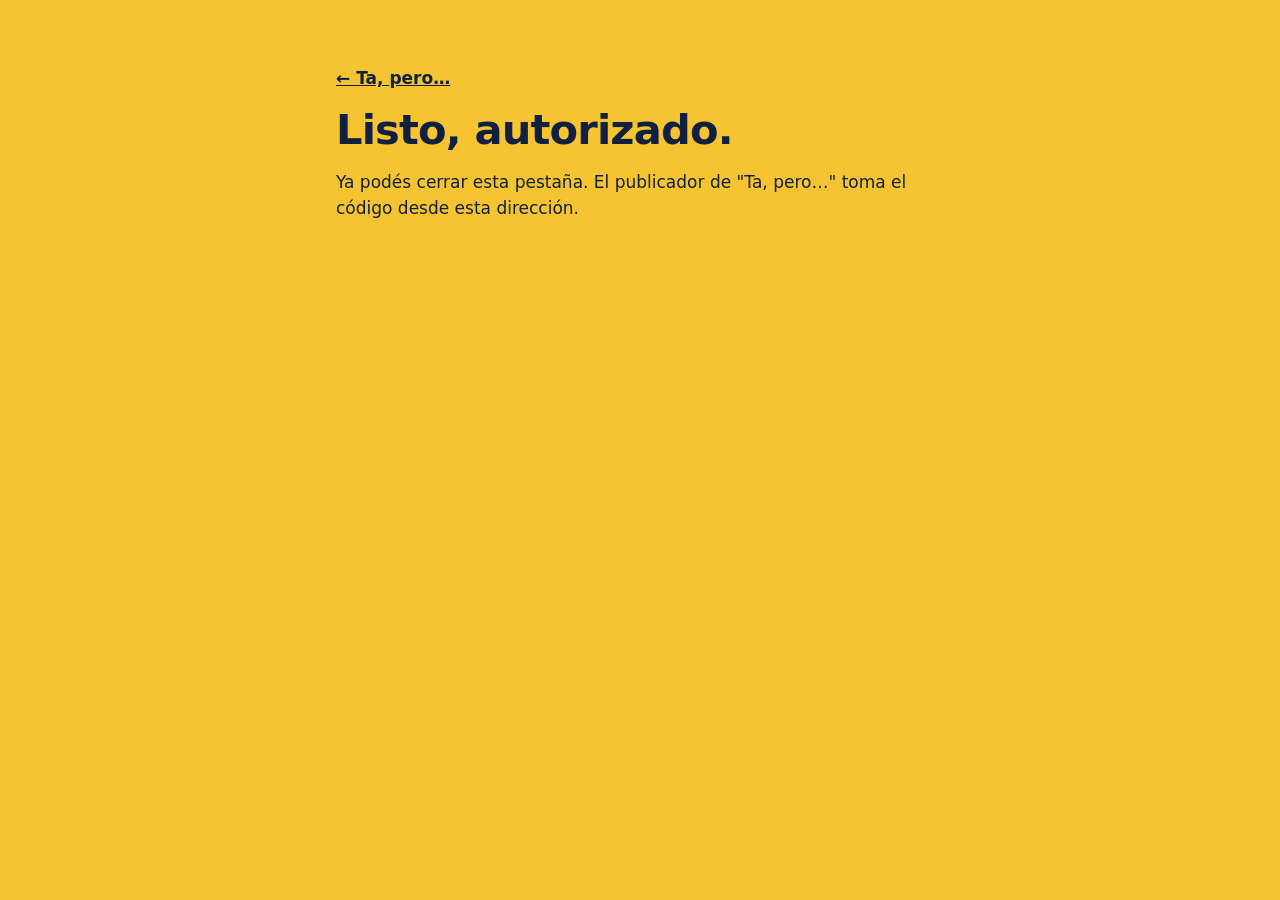
==== autorizado.html @ d3b670e7 "página de retorno OAuth" ====
<!doctype html>
<html lang="es-UY">
<head>
<meta charset="utf-8">
<meta name="viewport" content="width=device-width, initial-scale=1">
<meta name="robots" content="noindex">
<title>Autorizado — Ta, pero…</title>
<link rel="icon" href="logo120.png">
<link rel="stylesheet" href="estilo.css">
</head>
<body>
<main>
  <p><a href="./">← Ta, pero…</a></p>
  <h1>Listo, autorizado.</h1>
  <p>Ya podés cerrar esta pestaña. El publicador de "Ta, pero…" toma el código desde esta dirección.</p>
</main>
</body>
</html>
---- estilo.css ----
:root { --fondo: #f5c430; --tinta: #122040; --suave: #2c3b5e; }
* { box-sizing: border-box; }
body { margin: 0; background: var(--fondo); color: var(--tinta); font: 17px/1.55 system-ui, -apple-system, "Segoe UI", sans-serif; }
main { max-width: 640px; margin: 0 auto; padding: 48px 16px 64px; }
h1 { font-size: 2.6rem; line-height: 1.05; margin: 16px 0 8px; letter-spacing: -0.02em; }
h2 { font-size: 1.2rem; margin-top: 2em; }
a { color: var(--tinta); font-weight: 600; }
.logo { width: 96px; height: 96px; border-radius: 50%; }
.redes { display: flex; flex-wrap: wrap; gap: 10px; margin: 24px 0; padding: 0; list-style: none; }
.redes a { display: inline-block; padding: 10px 16px; border: 2px solid var(--tinta); border-radius: 999px; text-decoration: none; }
.redes a:hover { background: var(--tinta); color: var(--fondo); }
.chico { color: var(--suave); font-size: 0.9rem; }
footer { margin-top: 48px; font-size: 0.9rem; }
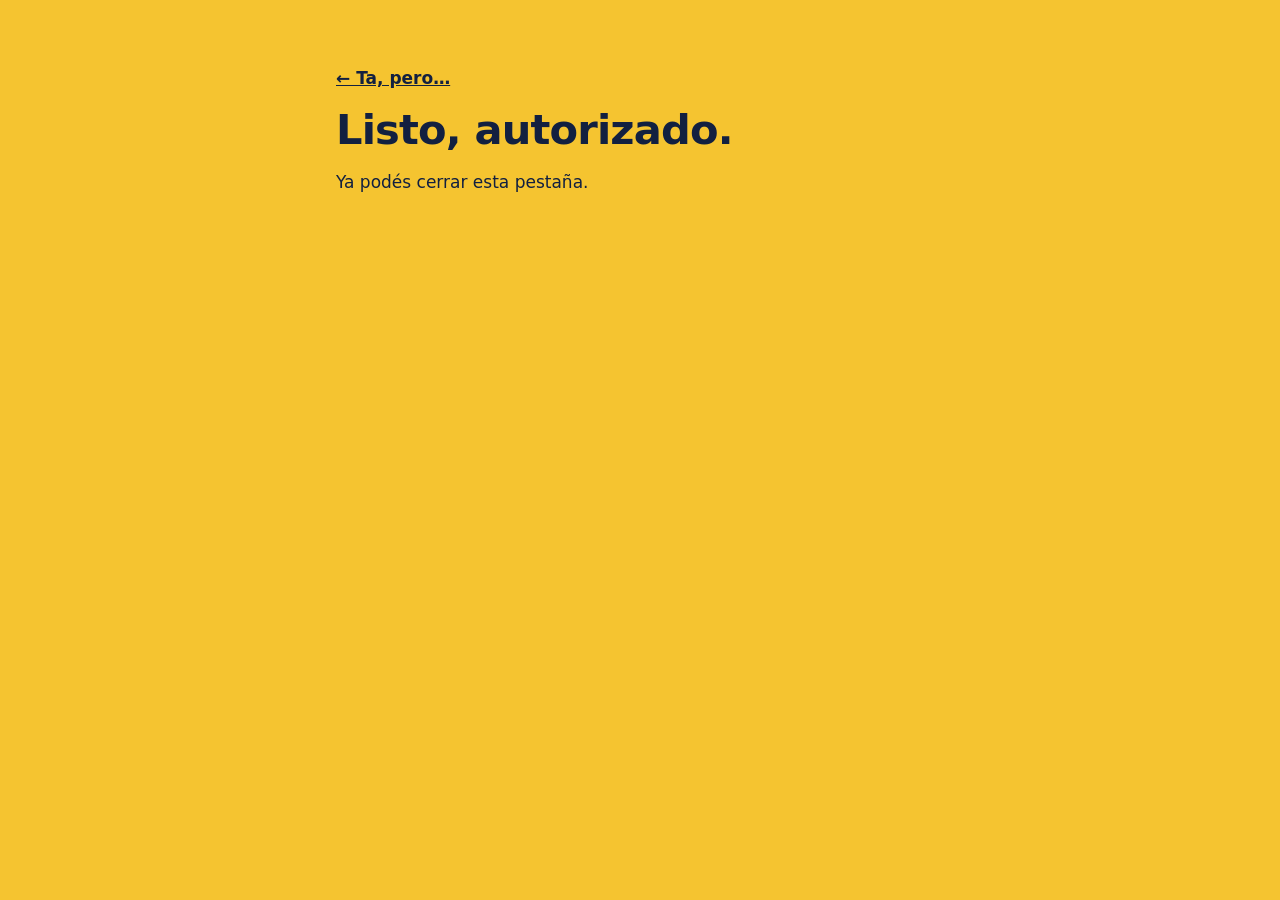
==== commit 225a5491: "sitio: landing actualizada" ====
--- a/autorizado.html
+++ b/autorizado.html
@@ -5,14 +5,35 @@
 <meta name="viewport" content="width=device-width, initial-scale=1">
 <meta name="robots" content="noindex">
 <title>Autorizado — Ta, pero…</title>
-<link rel="icon" href="logo120.png">
+<link rel="icon" type="image/png" sizes="32x32" href="favicon-32.png">
+<link rel="icon" type="image/png" sizes="120x120" href="logo120.png">
+<link rel="apple-touch-icon" href="apple-touch-icon.png">
 <link rel="stylesheet" href="estilo.css">
 </head>
 <body>
 <main>
   <p><a href="./">← Ta, pero…</a></p>
   <h1>Listo, autorizado.</h1>
-  <p>Ya podés cerrar esta pestaña. El publicador de "Ta, pero…" toma el código desde esta dirección.</p>
+  <div id="con-codigo" hidden>
+    <p>Copiá este código y mandáselo al publicador (por el chat de Claude):</p>
+    <p><code id="codigo" style="display:block;word-break:break-all;font-size:1.1rem;padding:14px;border-radius:10px;background:rgba(127,127,127,.15)"></code></p>
+    <p><button id="copiar" type="button" style="font-size:1.1rem;padding:10px 18px">Copiar código</button> <span id="copiado"></span></p>
+  </div>
+  <p id="sin-codigo">Ya podés cerrar esta pestaña.</p>
 </main>
+<script>
+  // El código viene en la dirección (?code=…): en el celular no se ve, así que se muestra acá para copiarlo
+  // (dueño, 2026-10-24, autorizando TikTok desde el celular). No se envía a ningún lado.
+  (function(){
+    var q = new URLSearchParams(location.search), c = q.get("code");
+    if(!c) return;
+    document.getElementById("codigo").textContent = c;
+    document.getElementById("con-codigo").hidden = false;
+    document.getElementById("sin-codigo").hidden = true;
+    document.getElementById("copiar").addEventListener("click", function(){
+      navigator.clipboard.writeText(c).then(function(){ document.getElementById("copiado").textContent = "✓ Copiado"; });
+    });
+  })();
+</script>
 </body>
 </html>
